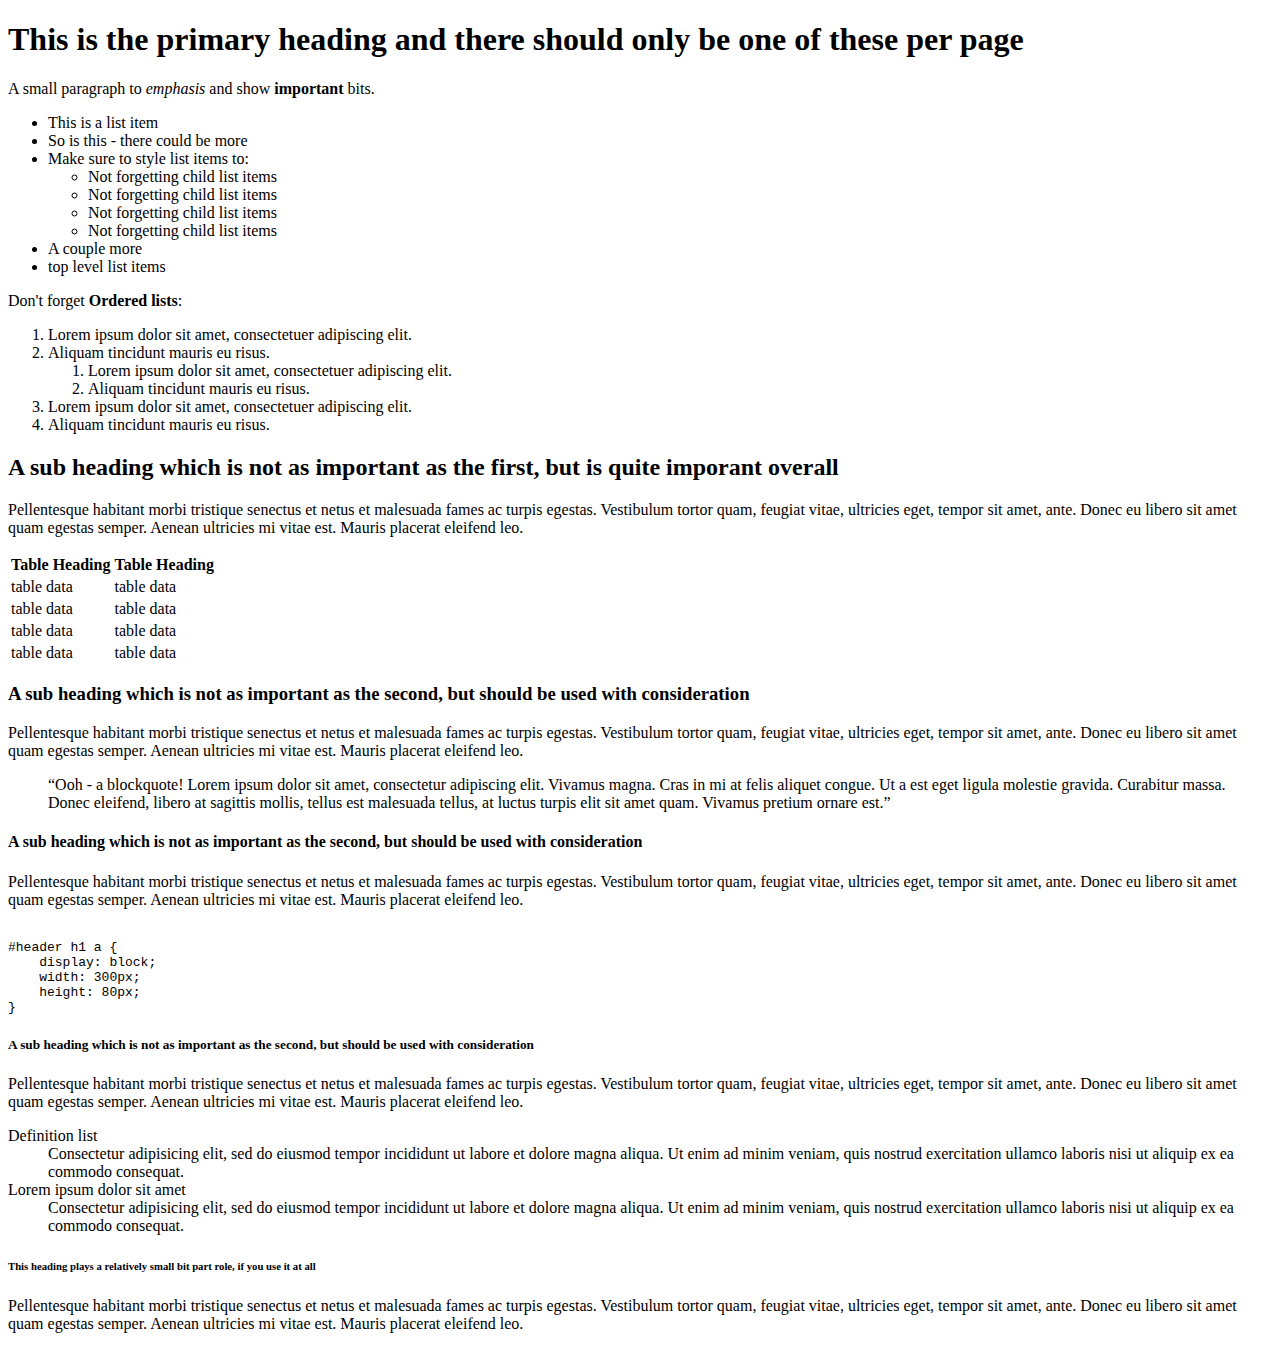
==== alltheelements.html @ 1314fd6e "Starting point of the base of operations with bits and pieces pulled from all over the place." ====
<!doctype html> 
<html> 
<head> 
<meta charset="utf-8" /> 
<title>Kitchen Sink HTML and CSS</title> 


</head> 
<body>

  <h1>This is the primary heading and there should only be one of these per page</h1>
    <p>A small paragraph to <em>emphasis</em> and show <strong>important</strong> bits.</p>
    <ul>
        <li>This is a list item</li>
        <li>So is this - there could be more</li>
        <li>Make sure to style list items to:
            <ul>
                <li>Not forgetting child list items</li>
                <li>Not forgetting child list items</li>
                <li>Not forgetting child list items</li>
                <li>Not forgetting child list items</li>
            </ul>
        </li>
        <li>A couple more</li>
        <li>top level list items</li>
    </ul>
    <p>Don't forget <strong>Ordered lists</strong>:</p>
    <ol>
       <li>Lorem ipsum dolor sit amet, consectetuer adipiscing elit.</li>
       <li>Aliquam tincidunt mauris eu risus.
        <ol>
            <li>Lorem ipsum dolor sit amet, consectetuer adipiscing elit.</li>
            <li>Aliquam tincidunt mauris eu risus.</li>
        </ol>
        </li>
       <li>Lorem ipsum dolor sit amet, consectetuer adipiscing elit.</li>
       <li>Aliquam tincidunt mauris eu risus.
    </ol>
    <h2>A sub heading which is not as important as the first, but is quite imporant overall</h2>
    <p>Pellentesque habitant morbi tristique senectus et netus et malesuada fames ac turpis egestas. Vestibulum tortor quam, feugiat vitae, ultricies eget, tempor sit amet, ante. Donec eu libero sit amet quam egestas semper. Aenean ultricies mi vitae est. Mauris placerat eleifend leo.</p>
    <table>
        <tr>
            <th>Table Heading</th>
            <th>Table Heading</th>
        </tr>
        <tr>
            <td>table data</td>
            <td>table data</td>
        </tr>
        <tr>
            <td>table data</td>
            <td>table data</td>
        </tr>
        <tr>
            <td>table data</td>
            <td>table data</td>
        </tr>
        <tr>
            <td>table data</td>
            <td>table data</td>
        </tr>
    </table>    
		
    <h3>A sub heading which is not as important as the second, but should be used with consideration</h3>
    <p>Pellentesque habitant morbi tristique senectus et netus et malesuada fames ac turpis egestas. Vestibulum tortor quam, feugiat vitae, ultricies eget, tempor sit amet, ante. Donec eu libero sit amet quam egestas semper. Aenean ultricies mi vitae est. Mauris placerat eleifend leo.</p>
    <blockquote><p>“Ooh - a blockquote! Lorem ipsum dolor sit amet, consectetur adipiscing elit. Vivamus magna. Cras in mi at felis aliquet congue. Ut a est eget ligula molestie gravida. Curabitur massa. Donec eleifend, libero at sagittis mollis, tellus est malesuada tellus, at luctus turpis elit sit amet quam. Vivamus pretium ornare est.”</p></blockquote>
    <h4>A sub heading which is not as important as the second, but should be used with consideration</h4>
    <p>Pellentesque habitant morbi tristique senectus et netus et malesuada fames ac turpis egestas. Vestibulum tortor quam, feugiat vitae, ultricies eget, tempor sit amet, ante. Donec eu libero sit amet quam egestas semper. Aenean ultricies mi vitae est. Mauris placerat eleifend leo.</p>
    <pre><code>
#header h1 a { 
    display: block; 
    width: 300px; 
    height: 80px; 
}
</code></pre>
    <h5>A sub heading which is not as important as the second, but should be used with consideration</h5>
    <p>Pellentesque habitant morbi tristique senectus et netus et malesuada fames ac turpis egestas. Vestibulum tortor quam, feugiat vitae, ultricies eget, tempor sit amet, ante. Donec eu libero sit amet quam egestas semper. Aenean ultricies mi vitae est. Mauris placerat eleifend leo.</p>
    <dl>
   <dt>Definition list</dt>
   <dd>Consectetur adipisicing elit, sed do eiusmod tempor incididunt ut labore et dolore magna 
	aliqua. Ut enim ad minim veniam, quis nostrud exercitation ullamco laboris nisi ut aliquip ex ea 
	commodo consequat.</dd>
	   <dt>Lorem ipsum dolor sit amet</dt>
	   <dd>Consectetur adipisicing elit, sed do eiusmod tempor incididunt ut labore et dolore magna 
	aliqua. Ut enim ad minim veniam, quis nostrud exercitation ullamco laboris nisi ut aliquip ex ea 
	commodo consequat.</dd>
	</dl>
	<h6>This heading plays a relatively small bit part role, if you use it at all</h6>
    <p>Pellentesque habitant morbi tristique senectus et netus et malesuada fames ac turpis egestas. Vestibulum tortor quam, feugiat vitae, ultricies eget, tempor sit amet, ante. Donec eu libero sit amet quam egestas semper. Aenean ultricies mi vitae est. Mauris placerat eleifend leo.</p>

</body> 
</html>
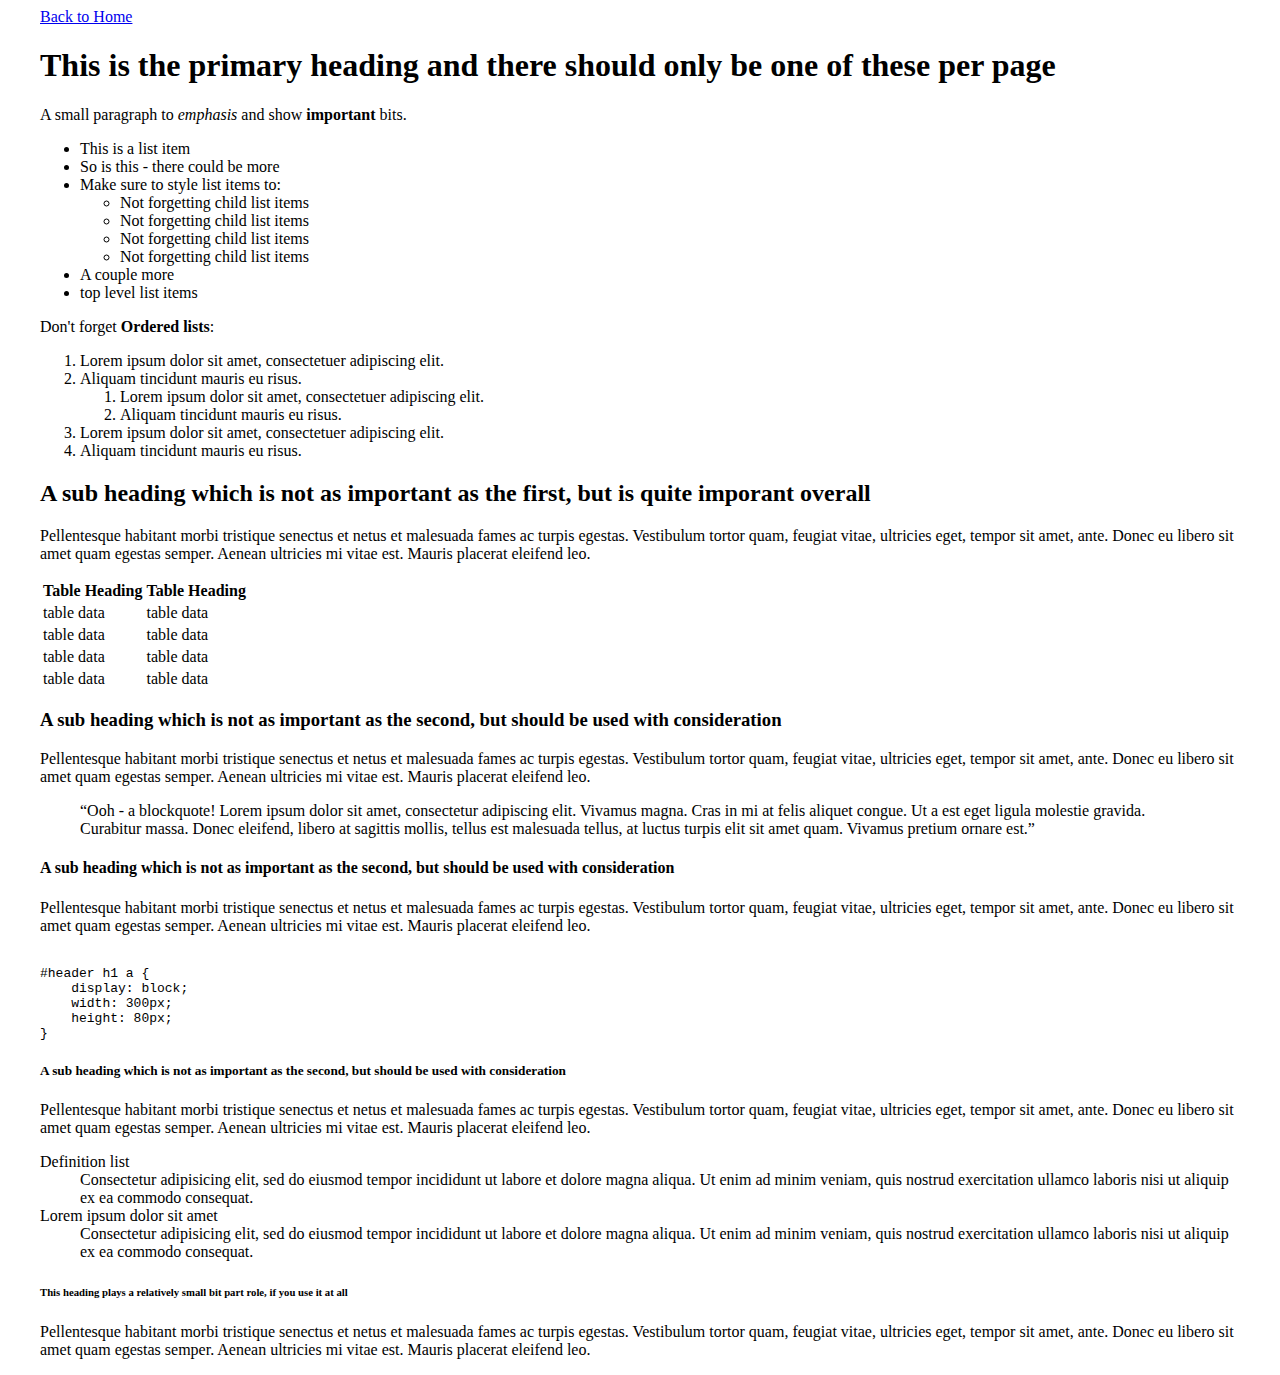
==== commit 1634c33a: "More Base of operation tweaks and a really simple and basic example page added to show the layout." ====
--- a/alltheelements.html
+++ b/alltheelements.html
@@ -5,9 +5,27 @@
 <meta charset="utf-8" /> 
 <title>Kitchen Sink HTML and CSS</title> 
 
+<style>
+
+.page{
+    max-width: 1200px;
+    margin:0 auto;
+}
+
+
+
+</style>
 
 </head> 
 <body>
+
+
+
+
+
+<div class="page">
+
+<a href="/" class="btn">Back to Home</a>
 
   <h1>This is the primary heading and there should only be one of these per page</h1>
     <p>A small paragraph to <em>emphasis</em> and show <strong>important</strong> bits.</p>
@@ -89,5 +107,7 @@
 	<h6>This heading plays a relatively small bit part role, if you use it at all</h6>
     <p>Pellentesque habitant morbi tristique senectus et netus et malesuada fames ac turpis egestas. Vestibulum tortor quam, feugiat vitae, ultricies eget, tempor sit amet, ante. Donec eu libero sit amet quam egestas semper. Aenean ultricies mi vitae est. Mauris placerat eleifend leo.</p>
 
+</div><!--End of Page -->
+
 </body> 
 </html>